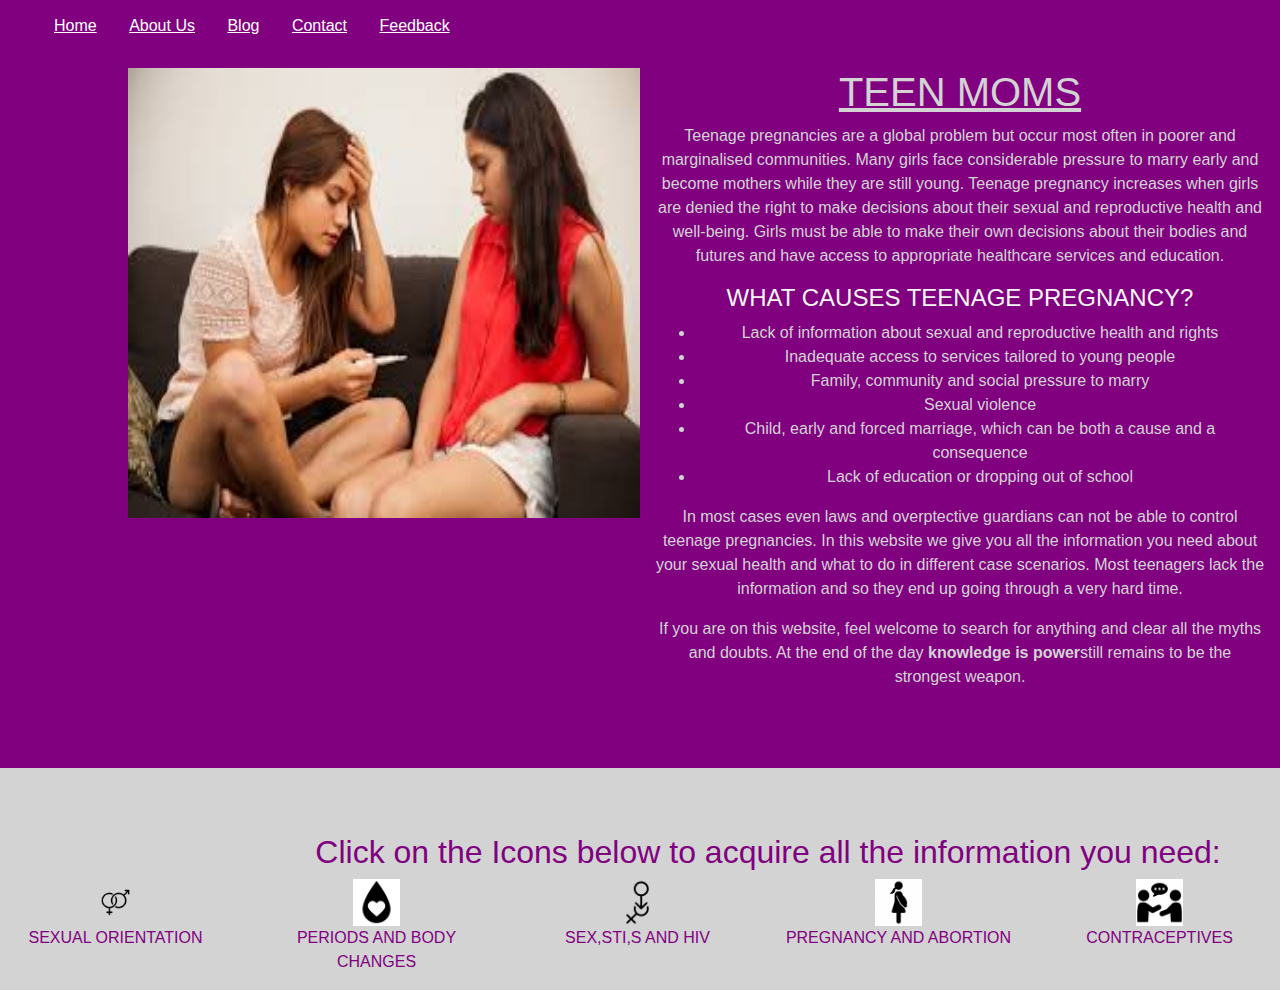
==== index.html @ 1ddbd983 "Merge pull request #3 from nderituliz/home" ====
<!DOCTYPE html>
<html>
    <head>
        <meta charset="UTF-8">
        <meta name="viewport" content="width=device-width, initial-scale=1.0">
        <meta http-equiv="X-UA-Compatible" content="ie=edge">
        <link rel="stylesheet" href="https://stackpath.bootstrapcdn.com/bootstrap/4.5.2/css/bootstrap.min.css" integrity="sha384-JcKb8q3iqJ61gNV9KGb8thSsNjpSL0n8PARn9HuZOnIxN0hoP+VmmDGMN5t9UJ0Z" crossorigin="anonymous"> 
        <link href="css/home-css/styles.css" rel="stylesheet" type="text/css">
        <script src="https://code.jquery.com/jquery-3.5.1.js" integrity="sha256-QWo7LDvxbWT2tbbQ97B53yJnYU3WhH/C8ycbRAkjPDc=" crossorigin="anonymous"></script>
        <script src="js/home.js/scripts.js"></script>
        <title>TEEN PREGNACY CRISIS</title>
    </head>
    <body>
        <div class="scrollmenu">
            <ul>
              <li><a href="#home">Home</a></li></u></li>
              <li><u><a href="#about">About Us</a></u></li>
              <li><u><a href="#blog">Blog</a></u></li>
              <li><u><a href="#contact">Contact</a></u></li>
              <li><u><a href="#feedback">Feedback</a></u></li>

              
            </ul>
          </div>
        <div class="title">
            <div class="container">
              <h1><u>TEEN MOMS</u></h1>  
              <p>Teenage pregnancies are a global problem but occur most often in poorer and marginalised communities. Many girls face considerable pressure to marry early and become mothers while they are still young. 

                Teenage pregnancy increases when girls are denied the right to make decisions about their sexual and reproductive health and well-being. 
                
                Girls must be able to make their own decisions about their bodies and futures and have access to appropriate healthcare services and education.</p>
                <h2>WHAT CAUSES TEENAGE PREGNANCY?</h2>
                <ul>
                   <li>Lack of information about sexual and reproductive health and rights</li>
                   <li>Inadequate access to services tailored to young people</li>
                   <li>Family, community and social pressure to marry</li> 
                   <li>Sexual violence</li>
                   <li>Child, early and forced marriage, which can be both a cause and a consequence</li> 
                   <li>Lack of education or dropping out of school</li>
                </ul>   
            <p>In most cases even laws and overptective guardians can not be able to control teenage pregnancies.
                In this website we give you all the information you need about your sexual health and what to do in different case scenarios.
                Most teenagers lack the information and so they end up going through a very hard time.</p>
             <p> If you are on this website, feel welcome to search for anything and clear all the myths and doubts.
                At the end of the day <strong>knowledge is power</strong>still remains to be the strongest weapon.
                </p>
            </div>    
            <div class="container1">
                <div id="slideshow1" style="width: 80%;">
                    <img src="images/home-img/teenmoms5.jpeg"style="width: 100%"class="active"/> 
                    <img src="images/home-img/teenmom2.jpg" style="width:100%" />
                    <img src="images/home-img/teenmoms8.jpeg" style="width: 100%;"/>
                    <img src="images/home-img/teenmoms3.webp" style="width: 100%;"/>
                    <img src="images/home-img/teen moms7.jpeg" style="width: 100%;"/>
                    <img src="images/home-img/teen moms6.html" style="width: 100%;"/>
                    <img src="images/home-img/teenmom2.jpeg" style="width: 100%;"/>
                    <img src="images/home-img/teenmoms4.jpg" style="width: 100%;"/>
                    <img src="images/home-img/new1.jpeg" style="width: 100%;"/>
                    <img src="images/home-img/new2.jpeg" style="width: 100%;"/>
                    <img src="images/home-img/new3.jpeg" style="width: 100%;"/>
                    <img src="images/home-img/new4.jpeg" style="width: 100%;"/>
                    <img src="images/home-img/teenmom1.jpeg" style="width: 100%;"/>
                    <img src="images/home-img/flow.jpg" style="width: 100%;"/>
                    <img src="images/home-img/pad.jpg" style="width: 100%;"/>
                    
                    
                
                </div>
            </div>  
             
        </div>
        
        <div class="container2">
            <h2>Click on the Icons below to acquire all the information you need:</h2>
            <div class="row">
              <div class="col-md-2">
                <div id="sexualorientation-image" >
                    <img src="images/home-img/sexual orientation.png"style="width: 20%; height: 20%;" alt="sexualorientation">
                    <p clas="toggle">SEXUAL ORIENTATION</p>
                </div>
                <div id="sexualorientation" style="width: ;">
                    <h3>SEXUAL ORIENTATION</h3>
                    <p>Your sexual orientation is who you are attracted to, emotionally and physically. You don’t choose your sexual orientation – it is part of who you are.
                        

                        Your sexual orientation could be:</p>
                        <img src="images/home-img/orientation.webp">
                        <ul>  
                        
                        <li>Heterosexual: this is someone who is attracted to people of the opposite gender. If this is you, you might also say you are straight.</li>
                        
                        <li>Homosexual: this is someone who is attracted to people of the same gender as themselves. If this is you, you might choose to use words like gay, queer or lesbian.</li>
                        
                        <li>Bisexual: this is someone who is attracted to males and females.</li>
                        
                        <li>Asexual: this is someone who does not feel significant sexual attraction to anyone.</li>
                        
                        <li>Pansexual: this is someone who is attracted to a range of genders ,for example, males, females, gender queer and gender fluid or trans people.</li>
                        
                        <li>Some people don’t like or don’t use labels to describe their sexual orientation. This could be because they haven’t found a label that feels right for them, because they don’t yet know or they don’t think labels matter.</li> 
                        </li>
                    <h3>SEXUAL AND REPRODUCTIVE HEALTH</h3>
                        <p>If you have a uterus and ovaries and any of your sexual partners have testicles, you might want to think about contraception to help prevent pregnancy - no matter what your identity is. Unless a doctor has told you it is not possible for you to get pregnant or get your partner pregnant you need to use contraception if you don’t want a pregnancy.
                        
                        Anyone who is sexually active should think about protection against STIs. For example, some people think that women who are having sex with women don’t have to worry about STIs or smear tests but this is not true. It’s the type of sexual contact you’re having, not your sexual orientation or gender identity that puts you at greater or lesser risk for STIs.
                        
                        Condoms (and lube) offer the best protection against STIs especially if you are having anal sex.
                        
                        Cervical screening is important for anyone who has a cervix. The nurse or doctor may suggest some ways to make a smear more comfortable – for instance they might suggest you insert the speculum yourself or that you leave any prosthetics in place.
                        
                        If you are under 26, you can now get the HPV vaccine for free – no matter what gender or sex you are. This can help you to protect yourself against genital warts and some cancers.
                        
                    </p>
                    <h3>GENDER IDENTITY</h3>
                    <img src="images/home-img/identity.jpeg">
                    <p>Our gender identity is about our sense of being a man or a woman or someone else. It may not be the same as the sex we were assigned at birth.

                        For example, someone who was born with a penis and testicles would be assigned male on their birth certificate. 
                        However they may feel, identify and live as a woman.
                        <em>Intersex</em> refers to the people who are born along the continuum between male and female. Someone can be intersex due to chromosomes, hormones or reproductive organs.
                         It is a lot more common than people think.  
                        
                       <h4>GENDER IDENTITY TERMS:</h4>
                       <ul>
                        <li>Agender – not having a gender or gender expressions</li>
                        
                        <li>Bi-gender – someone who identifies as having two genders</li>
                        
                        <li>Cisgender – someone whose gender identity matches their sex assigned at birth, e.g. someone assigned male at birth who lives as a man</li>
                        
                        <li>Gender fluid – no fixed gender identity</li>
                        
                        <li>Genderqueer – an umbrella term for people who reject the gender binary of man/woman, genderqueer is also an identity term</li>
                        
                        <li>Non-binary – an umbrella term for people who reject the gender binary of man/woman, non-binary is also an identity term</li>
                        
                        <li>Trans-feminine – identifying on the feminine end of the gender spectrum, often assigned male at birth</li>
                        
                        <li>Trans-masculine – identifying on the masculine end of the gender spectrum, often assigned female at birth</li>
                        
                       </ul>
                </div>
              </div> 
              <div class="col-md-2">
                <div id="periods-image">
                    <img src="images/home-img/periods.png" style="width: 20%; height: 20%;"alt="periods">
                    <p class="toggle">PERIODS AND BODY CHANGES</p>
                   
                </div>
                <div id="periods"style="width: ;">
                    <h3>PERIODS</h3>
                   <p>Having your period is normal and healthy. A period is part of the cycle you’ll go through each month as your body prepares itself for a possible pregnancy. If you don’t become pregnant, the lining of your uterus comes out of your vagina, as a period.
                    
                    <h4>WHAT IS A PERIOD? </h4>
                    <img src="images/home-img/flow2.webp" >
                    Each month hormones can an egg (ova) in the ovaries to start maturing and be released from the ovary. This process is called <em>ovulation.</em>
                    
                    The egg moves along the fallopian tube towards the uterus. At the same time, the lining of the uterus becoomes thick and soft with blood and tissue. This happens just in case the egg is fertilised. It would then implant itself into the lining of the uterus and grow. 
                    
                    <em>Fertilisation</em> only happens if the egg joins with a sperm. More often than not, the egg isn't fertilised so it is just reabsorbed back into the body. 
                    
                    When the egg is not fertilised, the lining of the uterus is not needed so it comes away and is released through your vagina. 
                    
                    This is what is called menstruation or a period.
                    
                    <h4>SYMPTOMS THAT COME WITH PERIODS</h4>
                    Getting your period means the hormone levels in your body change. The two hormones are oestrogen and progesterone.
                    <img src="images/home-img/flowsymptoms.webp">
                    These changes can cause different symptoms before or during your period, such as:
                    <ul>
                        <li>Cramps – it is common to have some cramps at the beginning of a period.  They may be mild or severe enough to need medication</li>
                        <li>Headaches - or migraines in the few days leading up to or during your period</li>
                        <li>Sore breasts - swelling and soreness can happen before your period</li>
                        <li>Diarrhoea - prostaglandins (chemicals released during your period) help the muscles in your uterus and intestines to move, but can also give you diarrhoea (runny poo). Prostaglandins can also cause vomiting</li>
                        <li>Bloating – feeling full and tight in your tummy before and with your period</li>
                        <li>Pimples – you might get pimples on your face or body seven to ten days before your period</li>
                        <li>Cravings – you might really want to eat particular foods before your period</li>
                        <li>Tiredness – anaemia (very low number of red blood cells) from heavy bleeding can be a cause of tiredness.</li>
                    <h4>WHAT’S IN A PERIOD?</h4>
                    Blood, cells from the lining of the uterus, cervical mucus and vaginal discharge
                    You will normally lose between 4 and 12 teaspoons of blood each period.
                    The colour of the blood might change from red, to brown or black, towards the end of your period. This colour change is normal. The darker colour is a sign that the blood is slightly older, because it is not leaving your body as quickly.
                    
                    There might also be clots in your blood. Usually your body tries to stop period blood from clotting, but if you have a heavy period, there might not be enough time to do this, so clots form. If they are large (about the size of a $2 coin or larger), it is a good idea to see a doctor or nurse at Family Planning.
                    
                    <h4>AFTER YOURSELF</h4>
                    <ul>
                        <li>Treating period pain</li>
                        <li>Gentle exercise might help with cramps</li>
                        <li>Try some relaxation techniques</li>
                        <li>Heat pads (wheat bag/hot water bottle)</li>
                        <li>Taking pain relief medication like ibuprofen, paracetamol or aspirin</li>
                        <li>Avoid smoking and drinking alcohol</li>
                        <li>Talk to a nurse or doctor about what types of contraception might help your period pain.</li>
                    <h4>What to use:</h4>
                        <li>Pads - These are cotton pads that stick to your underwear to soak up blood, and which you throw away after use. They come in many different shapes and types of absorbency (the amount of blood they can soak up).
                        <img src="images/home-img/pad.jpg"></li>
                        <li>Tampons - These are pieces of cotton with a string at one end. You put them into your vagina to soak up your blood, and pull them out using the string. You should change a tampon every 4-6 hours, or as needed. You can choose from a range of sizes, depending on how heavy your period is. 
                          <img src="images/home-img/tampon.jpg"  ></li>
                        <li>Menstrual cups - These are soft rubber cups that are put into the vagina to catch the blood flow. You empty the cup every 8-12 hours, rinse it under water, and put it back in.
                        <img src="images/home-img/cup.jpg"></li>
                        <li> Reusable pads - These are cloth pads that you can wash and reuse. They are usually made of absorbent material like cotton or bamboo. It is recommended that after using the pad, you rinse it, soak it overnight and then wash it.  
                        <img src="images/home-img/reuse.jpg"></li>
                        <li>Period underwear - These look and feel like your regular underwear, but are very absorbent. They can be used instead of pads or tampons when you have a light flow, or as a back-up when you have a heavy flow.  </p>
                        <img src="images/home-img/underwear.jpeg"></li>

                  </div>
             </div> 
             <div class="col-md-2">
                <div id="sex-image">
                    <img src="images/home-img/sexicon.png" style="width: 20%; height: 20%;" alt="sex">
                    <p class="toggle">SEX,STI,S AND HIV</p>
                </div>
                <div id="sex"style="width: ;">
                    <h3>SEX,STI,S AND HIV</h3>
                    <p>People have sex for lots of different reasons, such as to show love and affection or to make babies. Pleasure is a big reason - sex should feel good and be enjoyable.<p>

                        <h4>HOW DO I CHOOSE WHEN I AM READY TO HAVE SEX?</h4>
                        <p>When you choose to have sex, it is important that both you and your partner are ready for it and you both agree to any sexual activity, every time you are sexual.  It is about enjoying it and feeling comfortable with what is happening. You can change your mind at any time. You don't have to do anything that you don't feel comfortable doing.
                        
                        Having sex will not necessarily:
                        <ul>
                            <li>make you more mature </li>
                            <li>give you better status with your friends</li>
                            <li>make your relationship stronger or closer</li>
                            <li>give you an orgasm or immense pleasure - or be terrible either</li>
                            <li>look like it did on TV or at the movies.</li>
                        </ul>
                        <h4>WHAT IS VAGINAL SEX?</h4>
                        Vaginal sex is when the penis is put into the vagina. It is also called sexual intercourse.
                        
                        You can get pregnant from vaginal sex, including the first time. This means it is really important to use contraception consistently and correctly.
                        
                        You can get a sexually transmissible infection (STI) from vaginal sex. Always use a condom if you're having vaginal sex and put on before the penis comes near the vagina. As soon as the penis is erect it will have drops of pre-ejaculate on it. This pre-ejaculate will contain sperm.
                        
                        <h4>WHAT IS ORAL SEX?</h4>
                        Oral sex is when you use your mouth to stimulate your partner's genitals. There are different words that people sometimes use when they're talking about oral sex:
                        
                        blow job or fellatio. This describes the sucking and licking of a penis
                        cunnilingus. This is the sucking and licking of a woman's vulva.
                        CAN YOU GET AN STI FROM ORAL SEX?
                        Yes. Using a condom or oral dam will protect against STIs.
                        
                        <h4>WHAT IS ANAL SEX?</h4>
                        Anal sex is when a penis or another object such as a finger or sex toy is inserted into the anus. Anal tissue is very sensitive and touch can be pleasurable for some people.
                        
                        Like vaginal and oral sex, you can get an STI from anal sex. You should always use a condom and lube. The anus doesn't have a natural lubricant and can damage easily. Never force anything into the anus.
                        
                        WHAT IS MASTURBATION?
                        Masturbation or wanking is when you stimulate the genitals with your hand or other objects such as a pillow or vibrator. It is a pleasurable way to learn about your body and what you like or don't like.
                        
                        Masturbation is a normal, healthy activity. It can be done either alone or with a partner. It should be done in a private place such as a bedroom. It can help reduce spontaneous erections in adolescent males and it won't affect your fertility.
                        
                        Rumours that masturbating will make you run out of sperm are just that - rumours.</p>
                        <h4>SEXUALYY TRANSMITTED INFECTIONS</h4>
                        <p>Sexually transmitted diseases (STDs), also known as sexually transmitted infections or STIs, are very common. Millions of new infections occur every year in the United States.

                            STDs are passed from one person to another through sexual activity including vaginal, oral, and anal sex. They can also be passed from one person to another through intimate physical contact, such as heavy petting, though this is not very common.
                            
                            STDs don’t always cause symptoms or may only cause mild symptoms, so it is possible to have an infection and not know it. That is why it is important to get tested if you are having sex. If you are diagnosed with an STD, know that all can be treated with medicine and some can be cured entirely.
                            
                            STDs are preventable. If you have sex, know how to protect yourself and your sexual partner from STDs.
                            <img src="images/home-img/sti.jpg">
                            
                              <h4>Chlamydia</h4>
                              <img src="images/home-img/chlamydia.jpg">
                                This is one of the most common STIs. It is caused by a bacterium that exists in vaginal secretions and semen ("cum"). It can be spread by vaginal, oral, or anal sex without a condom or latex/polyurethane barrier. Pregnant women can pass it on to their babies during delivery. Symptoms may include vaginal discharge and burning during urination, but most women do not have any symptoms. Chlamydia can be successfully treated with antibiotics. If left untreated, it can spread to a woman's upper, internal reproductive organs (ovaries and fallopian tubes) and cause pelvic inflammatory disease (PID). PID can lead to infertility, meaning that it may be difficult or impossible to become pregnant.
                                
                                The CDC recommends yearly chlamydia screening for all sexually active women under the age of 25, as well as for older women with risk factors, such as new or multiple sex partners. Unfortunately, recent reports show that less than half of sexually active women under 25 are screened for chlamydia, in part because of a lack of awareness among health care providers. If you are not offered a chlamydia test, you may want to request one from your health care provider.
                                
                                <h4>Genital Warts</h4>
                                Genital warts are caused by viruses. HPV (Human Papillomavirus) is the name of a large group of viruses. Certain types of HPV cause warts on the hands or feet. Other types cause infections in the genital area that can lead to genital warts, cervical cancer, or cancer of the vulva, vagina, anus, or penis. Genital HPV is spread easily through skin-to-skin contact during vaginal, oral, or anal sex. Condoms do not entirely prevent transmission. People living with HIV are more likely to be infected with HPV than HIV-negative people. People living with HIV and HPV are also more likely to develop genital warts, as well as cervical or anal cancer.
                                
                                It is important to find HPV early and get treatment to prevent health problems. Regular cervical screening tests are a good way to check for HPV. There are also three effective HPV vaccines. Since the introduction of the HPV vaccines several years ago, the number of 14- to 19-year old girls infected with HPV in the US has dropped by more than half. It is important for young people to get vaccinated before they have sex (before they have been exposed to HPV), since people who are already infected with HPV may not be protected by the vaccines. For more information, see our fact sheet on HPV.
                                
                                <h4>Gonorrhea</h4>
                                Often called "the clap," this STI is transmitted by a bacterium in vaginal secretions and semen. It can be spread through vaginal, anal, or oral sex without a condom or latex/polyurethane barrier. Symptoms may include a yellowish or greenish vaginal discharge and a burning feeling when urinating. Gonorrhea can also affect the anus and the throat. Many women have no symptoms. Gonorrhea can be treated with antibiotics. If left untreated, it can cause PID and infertility. All sexually active women should be screened for gonorrhea.
                                
                                <h4>Herpes</h4>
                                This STI is caused by a virus that lives in the nerves. There are two common types of herpes. Herpes simplex type 1 (HSV-1) usually causes cold sores around the mouth. Herpes simplex type 2 (HSV-2) usually causes sores in the genital area. However, it is possible to get HSV-2 in the mouth and HSV-1 in the genital area. Symptoms include itchy or painful blisters. The virus is spread through skin-to-skin contact with sores, but it may also spread even before sores can be seen on the infected person. In most people, the sores come and go, but the virus stays in the body for life. Sometimes there are no symptoms because the virus is "hiding" in the nerves. Some women living with HIV never had blisters or sores before they became infected with HIV, and are then surprised when they develop an "outbreak" of sores because their immune systems are weakened by HIV.
                                
                                Genital HSV-2 infection is more common in women than men. In addition, women living with HIV may have more frequent herpes outbreaks that may be more difficult to treat. There is no cure for herpes, but the antiviral drugs Zovirax (acyclovir), Valtrex (valacyclovir), and Famvir (famciclovir) can reduce the number of outbreaks if taken daily, and can shorten outbreaks and make them less severe if taken as soon as symptoms begin. Valtrex has also been shown to lower your risk of passing the infection to someone else. Pregnant women can pass herpes to their babies, so it is important to let your health care provider know if you have genital herpes and you are pregnant or planning to become pregnant.
                                
                                <h4>HIV</h4>
                                <img src="images/home-img/hiv79.jpg">
                                <p>HIV stands for Human Immunodeficiency Virus. HIV is the virus that causes AIDS. It is present in blood, vaginal secretions, semen, and breast milk. HIV can be spread through vaginal, oral, or anal sex without a condom or latex/polyurethane barrier. As many as one in five people living with HIV in the US do not know they have the virus. Many people living with HIV look and feel healthy and do not think they are at risk for becoming sick or passing HIV to others.
                                
                                Getting tested for HIV is part of routine, regular health care in many countries. The Public Health Agency of Canada, for example, recommends that HIV testing be discussed as part of routine medical care. The CDC now recommends testing all people ages 13 to 64, unless they have already been tested. It also recommends that you get tested for HIV before beginning a new sexual relationship, regardless of your age.
                                
                                The World Health Organization (WHO) makes different suggestions based on where you live. Where HIV is widespread, it recommends that HIV testing be offered to anyone who goes to a healthcare facility. Where HIV is less common, it suggests that HIV tests be offered to people who may be at higher risk of having been exposed to HIV.
                                
                                It is important that you also get tested if:
                                
                                You have ever had vaginal, anal, or oral sex without a condom
                                You have ever shared needles or syringes to inject drugs or other substances
                                You are uncertain of your partner's status or your partner is living with HIV
                                You are pregnant or are considering becoming pregnant
                                You have ever been diagnosed with an STI or STD
                                You have hepatitis C
                                You begin treatment for tuberculosis (TB)
                                If left untreated, HIV can cause serious illness and death. If you test HIV+ there are effective medications to help you stay well. But you cannot get the health care and treatment you need if you do not know your HIV status. For more information on HIV, go to the section on The Well Project website called HIV: The Basics.
                                
                                <h4>Syphilis</h4>
                                <img src="images/home-img/syph79.jpg">
                                This STI is caused by a bacterium. It can be spread by vaginal, anal, or oral sex without a condom or latex/polyurethane barrier. The disease has several phases. People with primary syphilis (early disease) may have pain-free open sores, called chancres, in the genital or anal area or around the mouth. The sores usually heal on their own within three to six weeks. People with secondary syphilis (a later stage of the disease) often have a rash and/or hair loss. If left untreated, syphilis can proceed to the latent stage during which it may have no visible symptoms but can cause damage to the heart, brain, and other organs. Syphilis can be successfully treated with antibiotics. Without treatment, it can hurt your body's organs, leading to severe illness and even death. Pregnant women can pass syphilis to their babies during pregnancy and childbirth, so it is important that pregnant women get tested for syphilis.
                
                                <h4>Chancroid</h4>
                                <p>This STI is caused by a bacterium. Symptoms may include genital sores, vaginal discharge, a burning feeling when urinating, and swollen lymph nodes in the groin. It can be spread by vaginal or anal sex or skin-to-skin contact with sores. Chancroid can be treated with antibiotics.
                                
                                <h4>Hepatitis</h4>
                                <img src="images/home-img/hepatitis.jpg">
                                <p>Hepatitis is an inflammation (irritation) of the liver. Some types of hepatitis are caused by viruses that exist in blood, vaginal secretions, semen, and breast milk. These include hepatitis A (HAV), hepatitis B (HBV), and hepatitis C (HCV), all of which can be sexually transmitted. There is a vaccine to prevent HAV and HBV, but not HCV. HAV goes away on its own, but HBV and HCV can become chronic (long-term) and very serious. Because HBV and HCV often have no symptoms, most people do not know that they have the infection. It is important for people living with HIV to be tested for HBV and HCV and treated, if necessary. For more information, see our article on Treatment of Hepatitis C in People Living with HIV.
                                
                                <h4>Pubic Lice ("Crabs")</h4>
                                Pubic lice live in the pubic hair (the hair around the genitals) and can be transmitted by skin-to-skin contact. They can also be spread through infected clothes and bedding. Symptoms may include intense itching and seeing lice or eggs in the hair. Pubic lice can be treated with over-the-counter medications. However, pregnant women must use products specially designed for them. Contaminated clothes, sheets, pillowcases, blankets, and towels should be washed in hot water and laundry soap to kill lice and eggs and to prevent being infected again.
                                
                                <h4>Trichomoniasis</h4>
                                <img src="images/home-img/trich79.jpg">
                                <p>This STI is caused by a single-celled germ called a protozoa. It can be spread during vaginal, oral, or anal sex without a condom or latex/polyurethane barrier. Trichomoniasis is a common cause of vaginal infections. Symptoms may include a foamy, foul-smelling vaginal discharge and itching. Sometimes there are no symptoms at all. Trichomoniasis can be successfully treated with antibiotics. When a woman is infected with trichomoniasis, she and her sexual partner must both be treated, or the untreated partner can re-infect her.
                                
                                Protecting Yourself and Others
                                You can greatly reduce your risk of getting sexually transmitted infections by practicing safer sex. Some STIs such as genital warts, herpes, and syphilis can be spread through contact with infected skin. Here are some tips for protecting yourself:
                                
                                Use a latex condom for vaginal and anal sex or a plastic condom if you are sensitive to latex
                                The internal (female) condom can also prevent many sexually transmitted infections
                                Use condoms without lubricant for oral sex on a man
                                Use latex or plastic barriers, such as a dental dams or plastic wrap, for oral sex on a woman or for oral-anal sex; use latex or plastic gloves if you have cuts or sores on your hands
                                Use water-based lubricants (KY, Astroglide) with latex condoms or barriers
                                DO NOT use oil-based products (Vaseline, body lotions) because they destroy latex
                                Do not use lubricants or condoms that contain nonoxynol-9 (N-9), which can damage the lining of the vagina or anus and increase the chances of getting HIV
                                Wash shared sex toys (dildos, vibrators) or put on a fresh condom between users
                                Know that some methods of birth control, such as birth control pills, shots, implants, or diaphragms, will not protect you from sexually transmitted infections. If you use one of these methods, also use a latex condom.
                                Talk with your sex partner(s) about sexually transmitted infections and using condoms
                                Talk honestly with your health care provider and your sex partner(s) about any sexually transmitted infections you or your partner has or has had
                                Have regular pelvic exams and cervical cancer screenings, but remember that cervical cancer screening tests do not screen for sexually transmitted infections other than HPV
                                Talk to your health care provider about having routine sexually transmitted infection screening as part of your annual physical or gynecological exam
                                Do not share needles or syringes for injecting drugs or other substances; if you do share drug equipment, be sure to clean your works
                                The Bottom Line
                                There are many sexually transmitted infections, including HIV. Some can be cured with treatment. Some, like HIV and herpes, cannot be cured, but can be managed. Many can cause serious health and fertility problems, or even death, if left untreated. Practicing safer sex can protect you from many, but not all, STIs.</p>
                             </p>
                  </div>
             </div>
            
              <div class="col-md-2">
                <div id="pregnancy-image">
                    <img src="images/home-img/pregnancy.jpeg"style="width: 20%; height: 20%;" alt="pregnancy">
                    <p class="toggle">PREGNANCY AND ABORTION</p>
                </div>
                <div id="pregnancy"style="width: ;">
                    <h3>PREGNANCY AND ABORTION</h3>
                    <p>There are a number of common physical signs of pregnancy.  There are many myths about getting pregnant; however contraception is the only reliable method of avoiding an unwanted pregnancy. Pregnancy tests are reliable and widely available. 
                        <img src="images/home-img/test.jpg">

                        <h4>WHAT ARE THE SIGNS OF PREGNANCY?</h4>
                        <img src="images/home-img/pg.jpeg">
                        Signs of pregnancy usually appear two to three weeks after conception. They vary, but may include:
                        
                        missing a period
                        a short, lighter period
                        feeling tired
                        nausea or vomiting (known as morning sickness, but not always in the morning)
                        feeling bloated or period-like cramps
                        appetite changes
                        mood changes.
                        WHAT ARE THE REAL FACTS ABOUT GETTING PREGNANT?
                        If you aren’t ready to get pregnant you should use the contraception method best for you. There are many myths about getting pregnant.
                        
                        The truth is:
                        
                        you can get pregnant the first time you have sex
                        you can get pregnant if you have sex while you have your period
                        you can get pregnant even if you have sex standing up
                        washing or squirting things into the vagina (sometimes called douching) will not stop you getting pregnant
                        you can get pregnant if you have sex in the water
                        you can get pregnant if your partner pulls out before they cum (ejaculate).
                        WHAT DO I DO IF I THINK I AM PREGNANT?
                        It is important to have a test to confirm the pregnancy and discuss your options with someone as soon as possible.
                        
                        If you've had unprotected sex in the last three to five days you still have time to use emergency contraception.
                        Anyone who finds out they are hapū (pregnant) is faced with a decision that requires careful thought. Once the pregnancy is confirmed, there are some options to consider – only you can decide the best one for you.

                        WHAT SHOULD I DO FIRST?
                        The first step is to take a test to confirm the pregnancy.
                        
                        To get the most accurate result, we recommend you wait at least a week after you’ve missed your period to take the test. It is best to do the test first thing in the morning, when your urine is most concentrated.
                        
                        The earlier you confirm the pregnancy, the more time you have to make a decision and the better you can take care of yourself.
                        
                        You can get a reliable pregnancy test, advice and referral for pregnancy care at any of our clinics. You can also get a pregnancy test from your doctor, other sexual health clinics, pharmacies or supermarkets.
                        
                       
                        
                        <h4 >ABORTION</h4>
                        This is the termination of a pregnancy.
                        If you are considering an abortion, it is important that you consult an adult. In most cases abortions may lead to death and guilt.
                        
                        You should make an appointment at Family Planning or with your doctor to talk about your options as early as possible in your pregnancy
                        
                        It is your decision to request an abortion and it is your decision not to have one. No one has the right to make you consent to an abortion or to stop you having one
                        You will be given the opportunity of talking with a counsellor before making your decision
                        You can change your mind at any time
                        You can have an Early Medical Abortion (EMA) if you are less than nine weeks pregnant. Surgical abortions are usually done up to 12 weeks and six days into the pregnancy, but can be done later. The doctor/nurse will explain the different abortion methods
                       
                        
                    </div>
                </div>  
            
                <div class="col-md-2">
                    <div id="contraceptives-image">
                        <img src="images/home-img/advice icon.png" style="width: 20%; height: 20%;"alt="contraceptives">
                        <p class="toggle">CONTRACEPTIVES</p>
                    </div>
                    <div id="contraceptives"style="width: ;">
                        <h3>CONTRACEPTIVES:</h3>
                        <p>Contraception is a way to prevent pregnancy.Many elements need to be considered by women, men, or couples at any given point in their lifetimes when choosing the most appropriate contraceptive method. These elements include safety, effectiveness, availability (including accessibility and affordability), and acceptability. Voluntary informed choice of contraceptive methods is an essential guiding principle, and contraceptive counseling, when applicable, might be an important contributor to the successful use of contraceptive methods.

                            In choosing a method of contraception, dual protection from the simultaneous risk for HIV and other STDs also should be considered. Although hormonal contraceptives and IUDs are highly effective at preventing pregnancy, they do not protect against STDs, including HIV. Consistent and correct use of the male latex condom reduces the risk for HIV infection and other STDs, including chlamydial infection, gonococcal infection, and trichomoniasis.
                            
                            <h3>Reversible Methods of Birth Control</h3>
                            <h4>Intrauterine Contraception</h4>
                            <img src="images/home-img/IUD-01.png">
                            <p>IUD
                            <em>Levonorgestrel intrauterine system (LNG IUD)</em>—The LNG IUD is a small T-shaped device like the Copper T IUD. It is placed inside the uterus by a doctor. It releases a small amount of progestin each day to keep you from getting pregnant. The LNG IUD stays in your uterus for up to 3 to 6 years, depending on the device. Typical use failure rate: 0.1-0.4%.1
                            
                            <em>Copper T intrauterine device (IUD)</em>—This IUD is a small device that is shaped in the form of a “T.” Your doctor places it inside the uterus to prevent pregnancy. It can stay in your uterus for up to 10 years. Typical use failure rate: 0.8%.1
                            
                            <h4>Hormonal Methods</h4>
                            <h4>birth control implant</h4>
                            <em>Implant</em>—The implant is a single, thin rod that is inserted under the skin of a women’s upper arm. The rod contains a progestin that is released into the body over 3 years. Typical use failure rate: 0.1%.1
                            <img src="images/home-img/BC-Implant-01.png">
                            <p><em>shot</em>
                            Injection or “shot”—Women get shots of the hormone progestin in the buttocks or arm every three months from their doctor. Typical use failure rate: 4%.1
                            <img src="images/home-img/Shot-01.png">
                            <p><em>oral contraception</em>
                            Combined oral contraceptives—Also called “the pill,” combined oral contraceptives contain the hormones estrogen and progestin. It is prescribed by a doctor. A pill is taken at the same time each day. If you are older than 35 years and smoke, have a history of blood clots or breast cancer, your doctor may advise you not to take the pill. Typical use failure rate: 7%.1
                            <img src="images/home-img/Oral-01.png">
                            <p>Progestin only pill—Unlike the combined pill, the progestin-only pill (sometimes called the mini-pill) only has one hormone, progestin, instead of both estrogen and progestin. It is prescribed by a doctor. It is taken at the same time each day. It may be a good option for women who can’t take estrogen. Typical use failure rate: 7%.1
                            
                            <em>birth control patch</em>
                            Patch—This skin patch is worn on the lower abdomen, buttocks, or upper body (but not on the breasts). This method is prescribed by a doctor. It releases hormones progestin and estrogen into the bloodstream. You put on a new patch once a week for three weeks. During the fourth week, you do not wear a patch, so you can have a menstrual period. Typical use failure rate: 7%.1
                            <img src="images/home-img/BC-Patch-01.png">
                            <p><em>Ring</em>
                            Hormonal vaginal contraceptive ring—The ring releases the hormones progestin and estrogen. You place the ring inside your vagina. You wear the ring for three weeks, take it out for the week you have your period, and then put in a new ring. Typical use failure rate: 7%.1
                            <img src="images/home-img/BC-Ring-01.png">
                            <h4>Barrier Methods</h4>
                            <em>Diaphragm</em>
                            Diaphragm or cervical cap—Each of these barrier methods are placed inside the vagina to cover the cervix to block sperm. The diaphragm is shaped like a shallow cup. The cervical cap is a thimble-shaped cup. Before sexual intercourse, you insert them with spermicide to block or kill sperm. Visit your doctor for a proper fitting because diaphragms and cervical caps come in different sizes. Typical use failure rate for the diaphragm: 17%.1
                            <img src="images/home-img/Diaphragm-01.png">
                            <p><em>Sponge</em>—The contraceptive sponge contains spermicide and is placed in the vagina where it fits over the cervix. The sponge works for up to 24 hours, and must be left in the vagina for at least 6 hours after the last act of intercourse, at which time it is removed and discarded. Typical use failure rate: 14% for women who have never had a baby and 27% for women who have had a baby.1
                            
                            <em>male condom</em>
                            Male condom—Worn by the man, a male condom keeps sperm from getting into a woman’s body. Latex condoms, the most common type, help prevent pregnancy, and HIV and other STDs, as do the newer synthetic condoms. “Natural” or “lambskin” condoms also help prevent pregnancy, but may not provide protection against STDs, including HIV. Typical use failure rate: 13%.1 Condoms can only be used once. You can buy condoms, KY jelly, or water-based lubricants at a drug store. Do not use oil-based lubricants such as massage oils, baby oil, lotions, or petroleum jelly with latex condoms. They will weaken the condom, causing it to tear or break.
                            <img src="images/home-img/Male_Condom-01 (1).png">
                            <p><em>female condom</em>
                            Female condom—Worn by the woman, the female condom helps keeps sperm from getting into her body. It is packaged with a lubricant and is available at drug stores. It can be inserted up to eight hours before sexual intercourse. Typical use failure rate: 21%,1 and also may help prevent STDs.
                            <img src="images/home-img/Female_Condom-01.png">
                            <p><em>spermicide</em>
                            Spermicides—These products work by killing sperm and come in several forms—foam, gel, cream, film, suppository, or tablet. They are placed in the vagina no more than one hour before intercourse. You leave them in place at least six to eight hours after intercourse. You can use a spermicide in addition to a male condom, diaphragm, or cervical cap. They can be purchased at drug stores. Typical use failure rate: 21%.1
                            <img src="images/home-img/Spermicide-01.png">
                            <h4>Fertility Awareness-Based Methods</h4>
                            fertility awareness-based methods
                            <em>Fertility awareness-based methods</em>—Understanding your monthly fertility patternexternal iconexternal icon can help you plan to get pregnant or avoid getting pregnant. Your fertility pattern is the number of days in the month when you are fertile (able to get pregnant), days when you are infertile, and days when fertility is unlikely, but possible. If you have a regular menstrual cycle, you have about nine or more fertile days each month. If you do not want to get pregnant, you do not have sex on the days you are fertile, or you use a barrier method of birth control on those days. Failure rates vary across these methods.1-2 Range of typical use failure rates: 2-23%.1
                            <img src="images/home-img/Fertility_Awareness-01.png">
                            <h4>Lactational Amenorrhea Method</h4>
                            lactational amenorrhea method
                            For women who have recently had a baby and are breastfeeding, the Lactational Amenorrhea Method (LAM) can be used as birth control when three conditions are met: 1) amenorrhea (not having any menstrual periods after delivering a baby), 2) fully or nearly fully breastfeeding, and 3) less than 6 months after delivering a baby. LAM is a temporary method of birth control, and another birth control method must be used when any of the three conditions are not met.
                            <img src="images/home-img/LAM-01.png">
                            <h4>Emergency Contraception</h4>
                            <p>Emergency contraception is NOT a regular method of birth control. Emergency contraception can be used after no birth control was used during sex, or if the birth control method failed, such as if a condom broke.
                            <img src="images/home-img/Emerg_Contraception-01.png">
                            <p>emergency contraception
                            <em>Copper IUD</em>—Women can have the copper T IUD inserted within five days of unprotected sex.
                            
                            <em>Emergency contraceptive pills</em>—Women can take emergency contraceptive pills up to 5 days after unprotected sex, but the sooner the pills are taken, the better they will work. There are three different types of emergency contraceptive pills available in the United States. Some emergency contraceptive pills are available over the counter.
                            
                            <h4>Permanent Methods of Birth Control</h4>
                            <p>male and female permanent contraception
                            <img src="images/home-img/Permanent-01.png">
                            <p><em>Female Sterilization—Tubal ligation or “tying tubes”</em>— A woman can have her fallopian tubes tied (or closed) so that sperm and eggs cannot meet for fertilization. The procedure can be done in a hospital or in an outpatient surgical center. You can go home the same day of the surgery and resume your normal activities within a few days. This method is effective immediately. Typical use failure rate: 0.5%.1
                            
                            <em>Male Sterilization–Vasectomy</em>—This operation is done to keep a man’s sperm from going to his penis, so his ejaculate never has any sperm in it that can fertilize an egg. The procedure is typically done at an outpatient surgical center. The man can go home the same day. Recovery time is less than one week. After the operation, a man visits his doctor for tests to count his sperm and to make sure the sperm count has dropped to zero; this takes about 12 weeks. Another form of birth control should be used until the man’s sperm count has dropped to zero. Typical use failure rate: 0.15%.1
                            Finding postpartum contraception that is right for you is an important part of your postnatal care.

                            <strong>Some contraception can be used straight after delivery.</strong> We recommend progestogen-only methods, which research shows has no effect on breast milk volume, or on infant-growth.
                            
                            Contraceptive implant – the implant (Jadelle) lasts for five years and can be removed at any time. It is very effective, and can be inserted immediately after delivery
                            Depo Provera injection – the injection is given every 12 weeks and is very effective. It can be started immediately.
                            Condoms – condoms are a safe and affordable option and can be used at any time.
                            Emergency contraceptive pill – the ECP can be used any time after delivery and can be taken up to three days after sex. The ECP is less effective for those who weigh more than 70kg - an emergency IUD is best in this instance.
                            Other methods of contraception
                            Intra uterine device (IUD) – a copper or hormonal IUD can be inserted immediately after delivery, but it is more common to have it inserted six weeks later. It lasts for five plus years (depending on type) and can be removed at any time. A copper IUD can be inserted as emergency contraception in certain circumstances.
                            Combined oral contraceptive pill – when you can start taking the pill depends on a few factors, but your nurse will help work out what is best for you.
                            If you’re not breastfeeding – you can start taking the pill 21 days after delivery. If you are heavier, you will need to wait until 6 weeks, so talk to your nurse or midwife if this applies to you.
                            If you’re partially breastfeeding – you can start taking the pill after six weeks.
                            If you’re fully breastfeeding – you can start taking the pill after six months.
                            Breastfeeding as contraception
                            Breastfeeding can also be a form of contraception for the first six months after giving birth. Ask your nurse or midwife about how this works and what you need to be aware of during this time.</p>
                    </div>
                </div> 
               
            </div>
        </div> 
        </div>



    </body>
<html>
---- css/home-css/styles.css ----
body{
    background-color: lightgrey;
    color: black;
}
h1{
  color:lightgray;
}
.container1{
    float:left;
    width: 50%;
    height: 50;
}
.container{
    text-align: center;
    float: right;
    width: 50%;
    height: 50%;
  
    font-size: medium;
  }
.title{
  background-color: purple;
  color: lightgrey;
    height: 700px;
    width:100%;
  }  
#slideshow1{
    position:relative;
    height:765px;
    width:1020px;
    float:right;
  }
  #slideshow1 img{
    position:absolute;
    top:0;
    left:0;
    width:300px;
    height:450px;
    z-index:8;
    opacity: 0.0;
  }
  #slideshow1 img.active{
    z-index:10;
    opacity: 1.0;
  }
  #slideshow1 img.last-active{
    z-index:9;
    opacity: 0.0;
}
.container2{
    text-align:center;
    width: 120%;
    height: 40%;
    float: left;
    padding-top:-20%;
    
    
  }
h2,h3,h4{
  color: purple;
}
ul.scrollmenu {
    list-style-type: none;
    padding: 0px;
    margin: 0px;
  }
  
  div.scrollmenu {
    background-color: purple;

    overflow: auto;
    white-space: nowrap;
  }
  
  div.scrollmenu li {
    display: inline-block;
  }
  
  div.scrollmenu li a {
    display: inline-block;
    color: white;
    text-align: center;
    padding: 14px;
    text-decoration: underline;
  }
  
  div.scrollmenu a:hover {
    background-color: #777;
  }
  
  ul>li>ul.scrollmenu {
    display: none;
  }
  
  ul>li:hover>ul.scrollmenu {
    background-color: #333;
    position: absolute;
    display: block;
  }
#sexualorientation,#periods,#sex,#pregnancy,#contraceptives{
    display: none;
    text-align: center;
    float: center;
    background-color: lightgray;
    color: black;
    width:400%;
}
.img.container2{
  width: 50%;
  height: 50%;
}
#sexualorientation-image,#periods-image,#sex-image,#pregnancy-image,#contraceptives-image{
  
  text-align: center;
  float: center;
  background-color: lightgrey;
  color: purple;

}
.container h2{
  color:whitesmoke;
  font-size: x-large;
}
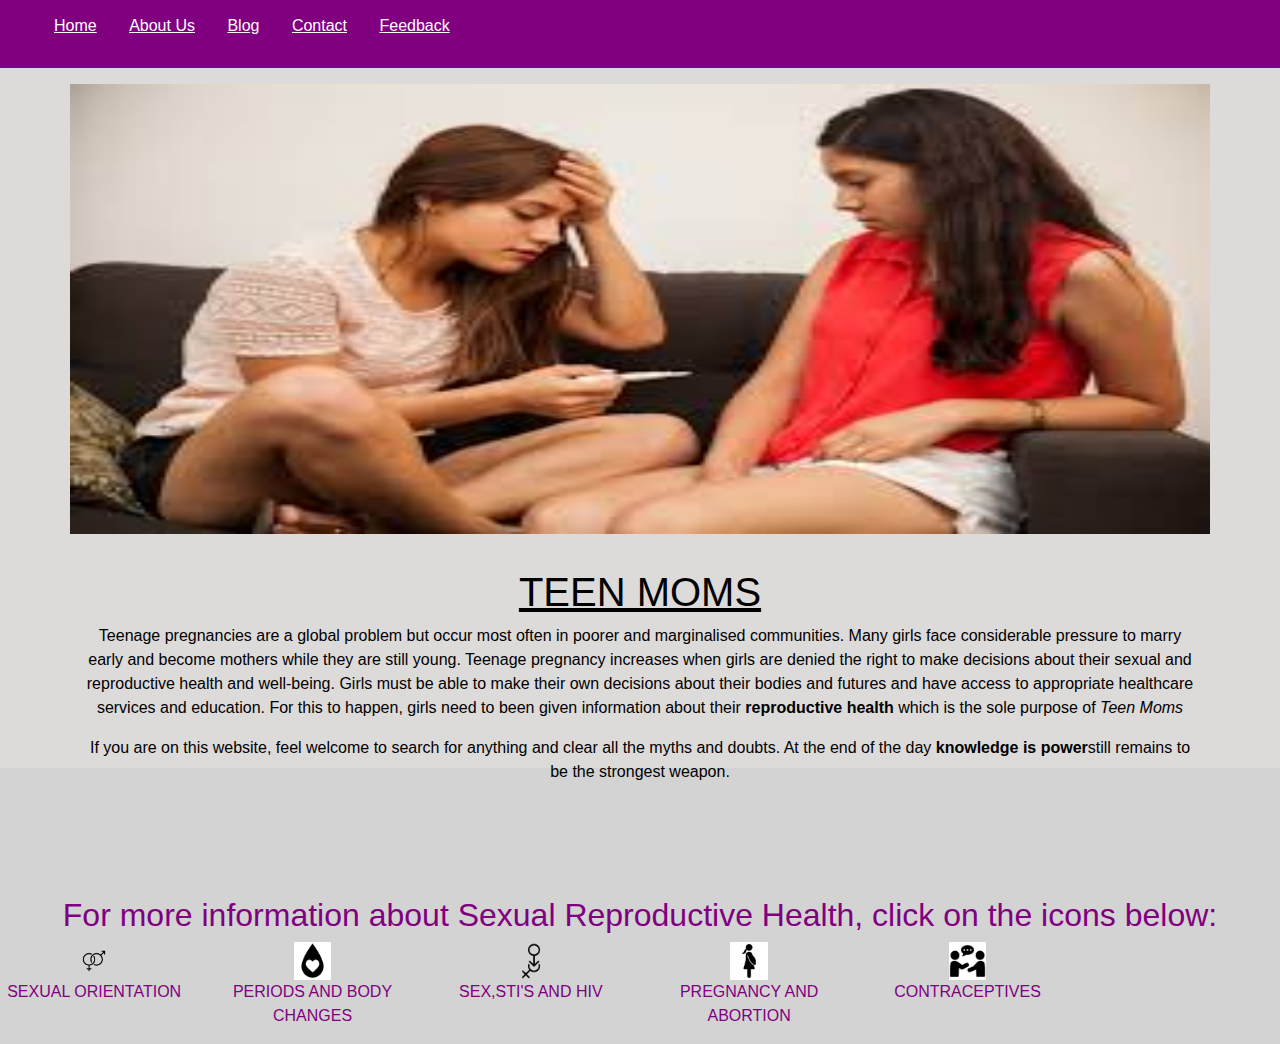
==== commit ee8bc5a8: "." ====
--- a/index.html
+++ b/index.html
@@ -11,68 +11,71 @@
         <title>TEEN PREGNACY CRISIS</title>
     </head>
     <body>
-        <div class="scrollmenu">
+         <div class="scrollmenu">
             <ul>
-              <li><a href="#home">Home</a></li></u></li>
-              <li><u><a href="#about">About Us</a></u></li>
-              <li><u><a href="#blog">Blog</a></u></li>
-              <li><u><a href="#contact">Contact</a></u></li>
-              <li><u><a href="#feedback">Feedback</a></u></li>
+              <li><a href="index.html">Home</a></li></u></li>
+              <li><u><a href="about.html">About Us</a></u></li>
+              <li><u><a href="blog.html">Blog</a></u></li>
+              <li><u><a href="contact.html">Contact</a></u></li>
+              <li><u><a href="feedback.html">Feedback</a></u></li>
 
               
             </ul>
-          </div>
+        </div> 
+       
+         
         <div class="title">
-            <div class="container">
-              <h1><u>TEEN MOMS</u></h1>  
-              <p>Teenage pregnancies are a global problem but occur most often in poorer and marginalised communities. Many girls face considerable pressure to marry early and become mothers while they are still young. 
-
-                Teenage pregnancy increases when girls are denied the right to make decisions about their sexual and reproductive health and well-being. 
-                
-                Girls must be able to make their own decisions about their bodies and futures and have access to appropriate healthcare services and education.</p>
-                <h2>WHAT CAUSES TEENAGE PREGNANCY?</h2>
-                <ul>
-                   <li>Lack of information about sexual and reproductive health and rights</li>
-                   <li>Inadequate access to services tailored to young people</li>
-                   <li>Family, community and social pressure to marry</li> 
-                   <li>Sexual violence</li>
-                   <li>Child, early and forced marriage, which can be both a cause and a consequence</li> 
-                   <li>Lack of education or dropping out of school</li>
-                </ul>   
-            <p>In most cases even laws and overptective guardians can not be able to control teenage pregnancies.
-                In this website we give you all the information you need about your sexual health and what to do in different case scenarios.
-                Most teenagers lack the information and so they end up going through a very hard time.</p>
-             <p> If you are on this website, feel welcome to search for anything and clear all the myths and doubts.
-                At the end of the day <strong>knowledge is power</strong>still remains to be the strongest weapon.
-                </p>
-            </div>    
-            <div class="container1">
-                <div id="slideshow1" style="width: 80%;">
-                    <img src="images/home-img/teenmoms5.jpeg"style="width: 100%"class="active"/> 
-                    <img src="images/home-img/teenmom2.jpg" style="width:100%" />
-                    <img src="images/home-img/teenmoms8.jpeg" style="width: 100%;"/>
-                    <img src="images/home-img/teenmoms3.webp" style="width: 100%;"/>
-                    <img src="images/home-img/teen moms7.jpeg" style="width: 100%;"/>
-                    <img src="images/home-img/teen moms6.html" style="width: 100%;"/>
-                    <img src="images/home-img/teenmom2.jpeg" style="width: 100%;"/>
-                    <img src="images/home-img/teenmoms4.jpg" style="width: 100%;"/>
-                    <img src="images/home-img/new1.jpeg" style="width: 100%;"/>
-                    <img src="images/home-img/new2.jpeg" style="width: 100%;"/>
-                    <img src="images/home-img/new3.jpeg" style="width: 100%;"/>
-                    <img src="images/home-img/new4.jpeg" style="width: 100%;"/>
-                    <img src="images/home-img/teenmom1.jpeg" style="width: 100%;"/>
-                    <img src="images/home-img/flow.jpg" style="width: 100%;"/>
-                    <img src="images/home-img/pad.jpg" style="width: 100%;"/>
-                    
-                    
-                
-                </div>
-            </div>  
+            <div class="container banner-wrapper">
+                <div class="row">
+                    <div class="col-md-12">
+                        <div class="container1">
+                            <div class="col-md-12 mt-3" id="slideshow1" style="width: 100%;">
+                                <img src="images/home-img/teenmoms5.jpeg"style="width: 100%"class="active"/> 
+                                <img src="images/home-img/teenmom2.jpg" style="width:100%" />
+                                <img src="images/home-img/teenmoms8.jpeg" style="width: 100%;"/>
+                                <img src="images/home-img/teenmoms3.webp" style="width: 100%;"/>
+                                <img src="images/home-img/teen moms7.jpeg" style="width: 100%;"/>
+                                <img src="images/home-img/teen moms6.html" style="width: 100%;"/>
+                                <img src="images/home-img/teenmom2.jpeg" style="width: 100%;"/>
+                                <img src="images/home-img/teenmoms4.jpg" style="width: 100%;"/>
+                                <img src="images/home-img/new1.jpeg" style="width: 100%;"/>
+                                <img src="images/home-img/new2.jpeg" style="width: 100%;"/>
+                                <img src="images/home-img/new3.jpeg" style="width: 100%;"/>
+                                <img src="images/home-img/new4.jpeg" style="width: 100%;"/>
+                                <img src="images/home-img/teenmom1.jpeg" style="width: 100%;"/>
+                                <img src="images/home-img/flow.jpg" style="width: 100%;"/>
+                                <img src="images/home-img/pad.jpg" style="width: 100%;"/>
+                                
+                                
+                            
+                            </div>
+                        </div> 
+                    </div>
+                </div>
+                <div class="row mt-1">
+                    <div class="col-md-12 text-center">
+                        <div class="container teen-wrapper text-center">
+                            <h1 style="color: black;"><u>TEEN MOMS</u></h1>  
+                            <p>Teenage pregnancies are a global problem but occur most often in poorer and marginalised communities. Many girls face considerable pressure to marry early and become mothers while they are still young. 
+            
+                            Teenage pregnancy increases when girls are denied the right to make decisions about their sexual and reproductive health and well-being. 
+                            
+                            Girls must be able to make their own decisions about their bodies and futures and have access to appropriate healthcare services and education. For this to happen, girls need to been given information about their
+                        <strong>reproductive health</strong> which is the sole purpose of <em> Teen Moms</em></p>
+                               
+                        <p> If you are on this website, feel welcome to search for anything and clear all the myths and doubts.
+                            At the end of the day <strong>knowledge is power</strong>still remains to be the strongest weapon.
+                            </p>
+                        </div> 
+                    </div>
+                </div>
+            </div>         
+            
              
         </div>
         
         <div class="container2">
-            <h2>Click on the Icons below to acquire all the information you need:</h2>
+            <h2>For more information about Sexual Reproductive Health, click on the icons below:</h2>
             <div class="row">
               <div class="col-md-2">
                 <div id="sexualorientation-image" >
@@ -153,7 +156,7 @@
                    <p>Having your period is normal and healthy. A period is part of the cycle you’ll go through each month as your body prepares itself for a possible pregnancy. If you don’t become pregnant, the lining of your uterus comes out of your vagina, as a period.
                     
                     <h4>WHAT IS A PERIOD? </h4>
-                    <img src="images/home-img/flow2.webp" >
+                    <img src="images/home-img/flow2.webp" style="height: 250; width: 350;">
                     Each month hormones can an egg (ova) in the ovaries to start maturing and be released from the ovary. This process is called <em>ovulation.</em>
                     
                     The egg moves along the fallopian tube towards the uterus. At the same time, the lining of the uterus becoomes thick and soft with blood and tissue. This happens just in case the egg is fertilised. It would then implant itself into the lining of the uterus and grow. 
@@ -210,10 +213,10 @@
              <div class="col-md-2">
                 <div id="sex-image">
                     <img src="images/home-img/sexicon.png" style="width: 20%; height: 20%;" alt="sex">
-                    <p class="toggle">SEX,STI,S AND HIV</p>
+                    <p class="toggle">SEX,STI'S AND HIV</p>
                 </div>
                 <div id="sex"style="width: ;">
-                    <h3>SEX,STI,S AND HIV</h3>
+                    <h3>SEX,STI'S AND HIV</h3>
                     <p>People have sex for lots of different reasons, such as to show love and affection or to make babies. Pleasure is a big reason - sex should feel good and be enjoyable.<p>
 
                         <h4>HOW DO I CHOOSE WHEN I AM READY TO HAVE SEX?</h4>
--- a/css/home-css/styles.css
+++ b/css/home-css/styles.css
@@ -2,33 +2,96 @@
     background-color: lightgrey;
     color: black;
 }
+/* Nav Section */
+/* Navbar section */
+
+.nav {
+  width: 100%;
+  height: 65px;
+  position: fixed;
+  line-height: 65px;
+  text-align: center;
+}
+
+.nav div.logo {
+  float: left;
+  width: auto;
+  height: auto;
+  padding-left: 3rem;
+}
+
+.nav div.logo a {
+  text-decoration: none;
+  color: #fff;
+  font-size: 2.5rem;
+}
+
+.nav div.logo a:hover {
+  color: #00E676;
+}
+
+.nav div.main_list {
+  height: 65px;
+  float: right;
+}
+
+.nav div.main_list ul {
+  width: 100%;
+  height: 65px;
+  display: flex;
+  list-style: none;
+  margin: 0;
+  padding: 0;
+}
+
+.nav div.main_list ul li {
+  width: auto;
+  height: 65px;
+  padding: 0;
+  padding-right: 3rem;
+}
+
+.nav div.main_list ul li a {
+  text-decoration: none;
+  color: #fff;
+  line-height: 65px;
+  font-size: 1.0rem;
+}
+
+.nav div.main_list ul li a:hover {
+  color: #00E676;
+}
+
+/* End Nav Section */
 h1{
   color:lightgray;
 }
 .container1{
-    float:left;
-    width: 50%;
-    height: 50;
+    /* float:left; */
+    width: 100%;
+    height: auto;
+    margin-right: 100px;
 }
-.container{
+/* .container{
     text-align: center;
     float: right;
     width: 50%;
     height: 50%;
   
     font-size: medium;
-  }
+  } */
 .title{
-  background-color: purple;
-  color: lightgrey;
+  background-color:rgb(221, 218, 218);
+  color: black;
     height: 700px;
     width:100%;
   }  
 #slideshow1{
     position:relative;
-    height:765px;
+    height:auto;
     width:1020px;
     float:right;
+    
   }
   #slideshow1 img{
     position:absolute;
@@ -36,23 +99,23 @@
     left:0;
     width:300px;
     height:450px;
-    z-index:8;
+   
     opacity: 0.0;
   }
   #slideshow1 img.active{
-    z-index:10;
+    
     opacity: 1.0;
   }
   #slideshow1 img.last-active{
-    z-index:9;
+   
     opacity: 0.0;
 }
 .container2{
     text-align:center;
-    width: 120%;
+    width: 100%;
     height: 40%;
     float: left;
-    padding-top:-20%;
+    padding-top: 10%;
     
     
   }
@@ -106,8 +169,8 @@
     width:400%;
 }
 .img.container2{
-  width: 50%;
-  height: 50%;
+  width: 250px;
+  height: 350px;
 }
 #sexualorientation-image,#periods-image,#sex-image,#pregnancy-image,#contraceptives-image{
   
@@ -120,4 +183,12 @@
 .container h2{
   color:whitesmoke;
   font-size: x-large;
+}
+
+.banner-wrapper{
+  padding: 0;
+}
+
+.teen-wrapper{
+  margin-top: 480px;
 }